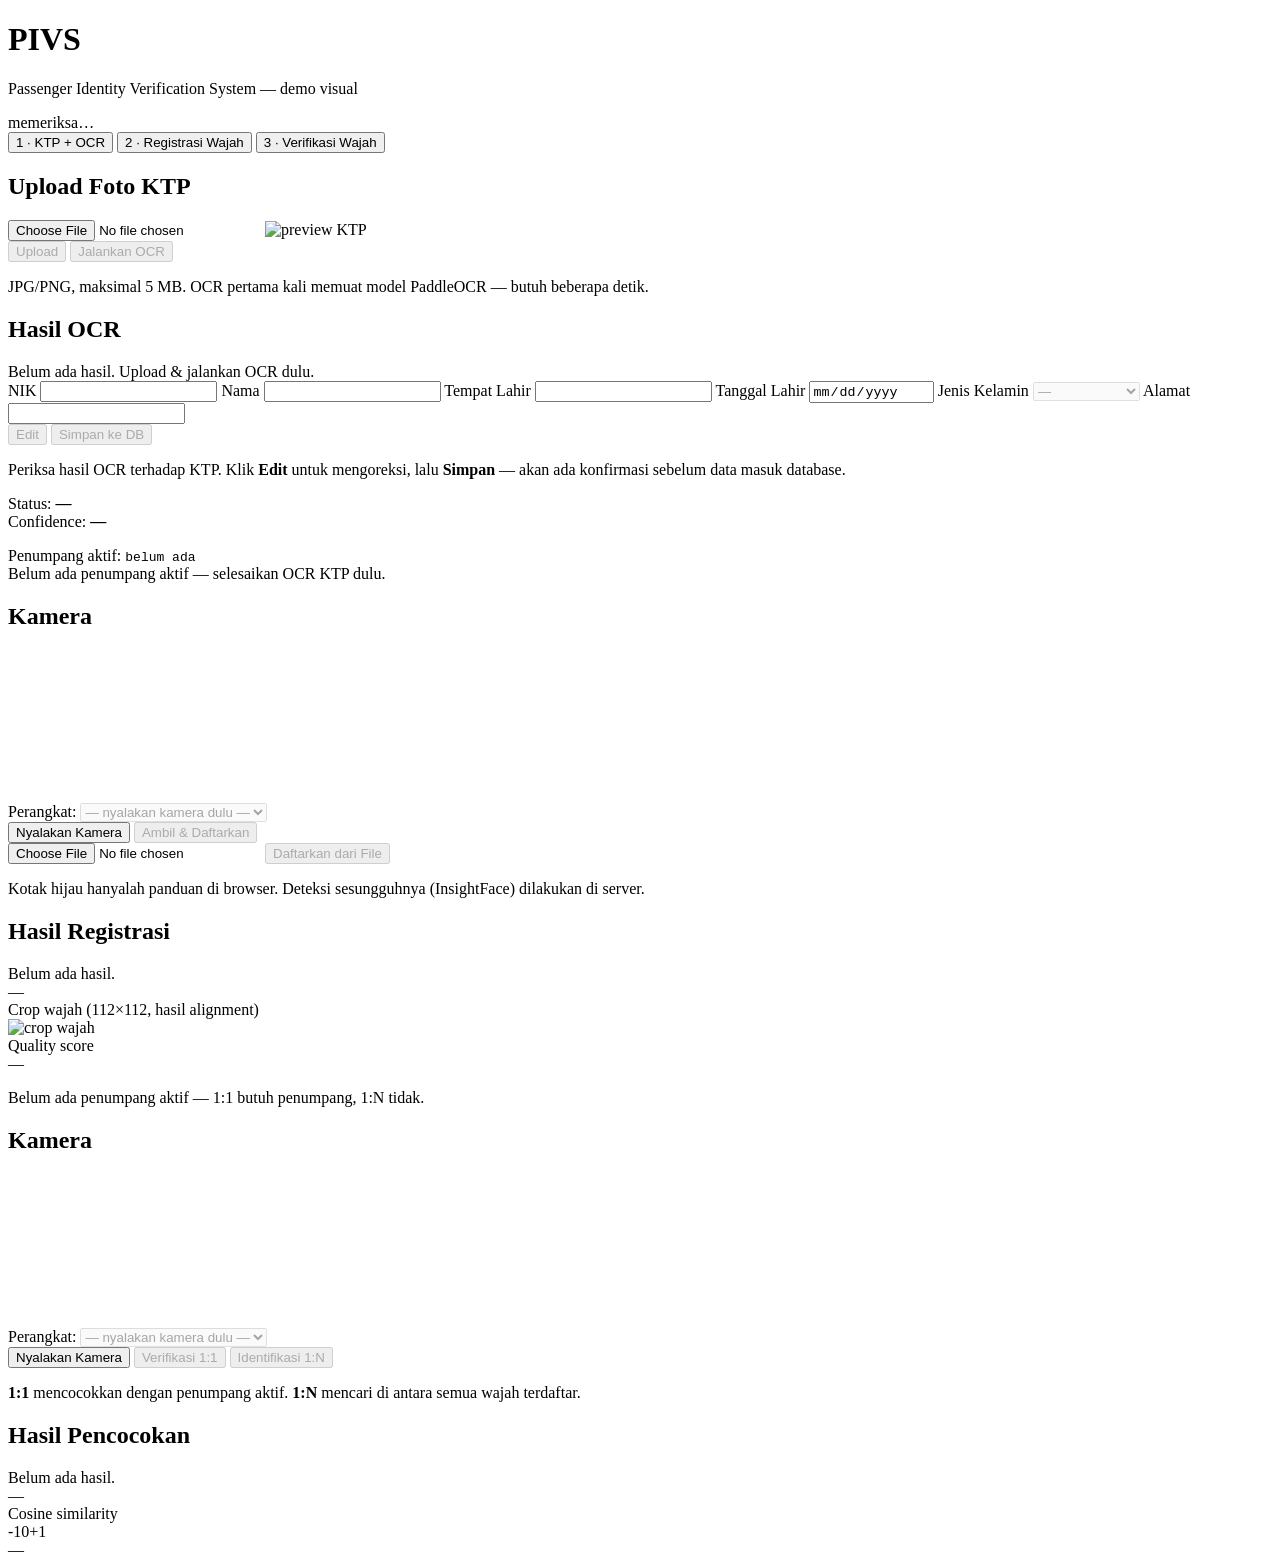
==== web/index.html @ a8b64d6a "Initial commit" ====
<!DOCTYPE html>
<html lang="id">
<head>
  <meta charset="utf-8" />
  <meta name="viewport" content="width=device-width, initial-scale=1" />
  <title>PIVS — Passenger Identity Verification System</title>
  <link rel="stylesheet" href="/ui/style.css" />
</head>
<body>
  <header>
    <h1>PIVS</h1>
    <p>Passenger Identity Verification System — demo visual</p>
    <span id="health" class="badge">memeriksa…</span>
  </header>

  <nav>
    <button class="tab active" data-panel="p-ktp">1 · KTP + OCR</button>
    <button class="tab" data-panel="p-face">2 · Registrasi Wajah</button>
    <button class="tab" data-panel="p-verify">3 · Verifikasi Wajah</button>
  </nav>

  <!-- ============================== 1. KTP ============================== -->
  <section id="p-ktp" class="panel active">
    <div class="grid">
      <div class="card">
        <h2>Upload Foto KTP</h2>
        <input type="file" id="ktpFile" accept="image/jpeg,image/png" />
        <img id="ktpPreview" class="preview hidden" alt="preview KTP" />
        <div class="row">
          <button id="btnUpload" class="primary" disabled>Upload</button>
          <button id="btnOcr" disabled>Jalankan OCR</button>
        </div>
        <p class="hint">JPG/PNG, maksimal 5 MB. OCR pertama kali memuat model
          PaddleOCR — butuh beberapa detik.</p>
        <div id="ktpStatus" class="status"></div>
      </div>

      <div class="card">
        <h2>Hasil OCR</h2>
        <div id="ocrEmpty" class="empty">Belum ada hasil. Upload &amp; jalankan OCR dulu.</div>

        <!-- Form hasil OCR. Awalnya READONLY: petugas meninjau dulu, baru
             menekan "Edit" bila ada yang perlu dikoreksi, lalu "Simpan". -->
        <form id="ocrForm" class="ocr-form hidden" autocomplete="off">
          <label>NIK
            <input id="f-nik" type="text" inputmode="numeric" maxlength="16"
                   pattern="\d{16}" readonly />
          </label>
          <label>Nama
            <input id="f-name" type="text" readonly />
          </label>
          <label>Tempat Lahir
            <input id="f-bplace" type="text" readonly />
          </label>
          <label>Tanggal Lahir
            <input id="f-bdate" type="date" readonly />
          </label>
          <label>Jenis Kelamin
            <select id="f-gender" disabled>
              <option value="">—</option>
              <option value="LAKI_LAKI">LAKI-LAKI</option>
              <option value="PEREMPUAN">PEREMPUAN</option>
            </select>
          </label>
          <label>Alamat
            <input id="f-address" type="text" readonly />
          </label>

          <div class="row">
            <button type="button" id="btnEdit" disabled>Edit</button>
            <button type="button" id="btnSave" class="primary" disabled>Simpan ke DB</button>
          </div>
          <p class="hint">Periksa hasil OCR terhadap KTP. Klik <b>Edit</b> untuk
            mengoreksi, lalu <b>Simpan</b> — akan ada konfirmasi sebelum data
            masuk database.</p>
        </form>

        <div id="ocrMeta" class="meta hidden">
          <div>Status: <b id="f-status">—</b></div>
          <div>Confidence: <b id="f-conf">—</b></div>
        </div>
        <ul id="ocrWarnings" class="warnings"></ul>
      </div>
    </div>

    <div class="card passenger-bar">
      <span>Penumpang aktif:</span>
      <code id="activePassenger">belum ada</code>
      <span id="activeName" class="muted"></span>
    </div>
  </section>

  <!-- ========================== 2. REGISTRASI ========================== -->
  <section id="p-face" class="panel">
    <div id="regTarget" class="target none">
      Belum ada penumpang aktif — selesaikan OCR KTP dulu.
    </div>
    <div class="grid">
      <div class="card">
        <h2>Kamera</h2>
        <div class="video-wrap">
          <video id="camReg" autoplay playsinline muted></video>
          <canvas id="ovlReg" class="overlay"></canvas>
        </div>
        <div class="cam-bar">
          <span class="muted">Perangkat:</span>
          <select id="camSelReg" class="cam-sel" disabled>
            <option>— nyalakan kamera dulu —</option>
          </select>
        </div>
        <div id="camInfoReg" class="cam-info"></div>
        <div class="row">
          <button id="btnCamReg" class="primary">Nyalakan Kamera</button>
          <button id="btnShotReg" disabled>Ambil &amp; Daftarkan</button>
        </div>
        <div class="row">
          <input type="file" id="faceFile" accept="image/jpeg,image/png" />
          <button id="btnFileReg" disabled>Daftarkan dari File</button>
        </div>
        <p class="hint">Kotak hijau hanyalah panduan di browser. Deteksi
          sesungguhnya (InsightFace) dilakukan di server.</p>
        <div id="regStatus" class="status"></div>
      </div>

      <div class="card">
        <h2>Hasil Registrasi</h2>
        <div id="regEmpty" class="empty">Belum ada hasil.</div>
        <div id="regResult" class="hidden">
          <div class="verdict" id="regVerdict">—</div>
          <div class="crop-wrap">
            <div>
              <div class="cap">Crop wajah (112×112, hasil alignment)</div>
              <img id="regCrop" class="crop" alt="crop wajah" />
            </div>
            <div class="scores">
              <div class="score-label">Quality score</div>
              <div class="bar"><div id="regQualityBar" class="fill"></div></div>
              <div id="regQualityVal" class="score-val">—</div>
              <div id="regEmbed" class="mono"></div>
            </div>
          </div>
          <table id="regMetrics" class="metrics"></table>
          <ul id="regReasons" class="warnings"></ul>
        </div>
      </div>
    </div>
  </section>

  <!-- ========================== 3. VERIFIKASI ========================== -->
  <section id="p-verify" class="panel">
    <div id="verTarget" class="target none">
      Belum ada penumpang aktif — 1:1 butuh penumpang, 1:N tidak.
    </div>
    <div class="grid">
      <div class="card">
        <h2>Kamera</h2>
        <div class="video-wrap">
          <video id="camVer" autoplay playsinline muted></video>
          <canvas id="ovlVer" class="overlay"></canvas>
        </div>
        <div class="cam-bar">
          <span class="muted">Perangkat:</span>
          <select id="camSelVer" class="cam-sel" disabled>
            <option>— nyalakan kamera dulu —</option>
          </select>
        </div>
        <div id="camInfoVer" class="cam-info"></div>
        <div class="row">
          <button id="btnCamVer" class="primary">Nyalakan Kamera</button>
          <button id="btnVerify" disabled>Verifikasi 1:1</button>
          <button id="btnIdentify" disabled>Identifikasi 1:N</button>
        </div>
        <p class="hint"><b>1:1</b> mencocokkan dengan penumpang aktif.
          <b>1:N</b> mencari di antara semua wajah terdaftar.</p>
        <div id="verStatus" class="status"></div>
      </div>

      <div class="card">
        <h2>Hasil Pencocokan</h2>
        <div id="verEmpty" class="empty">Belum ada hasil.</div>
        <div id="verResult" class="hidden">
          <div class="verdict" id="verVerdict">—</div>
          <div class="score-label">Cosine similarity</div>
          <div class="bar sim">
            <div id="simBar" class="fill"></div>
            <div id="simThreshold" class="threshold"></div>
          </div>
          <div class="sim-axis"><span>-1</span><span>0</span><span>+1</span></div>
          <div id="simVal" class="score-val">—</div>
          <table id="verMeta" class="metrics"></table>
        </div>
      </div>
    </div>
  </section>

  <script src="/ui/app.js"></script>
</body>
</html>
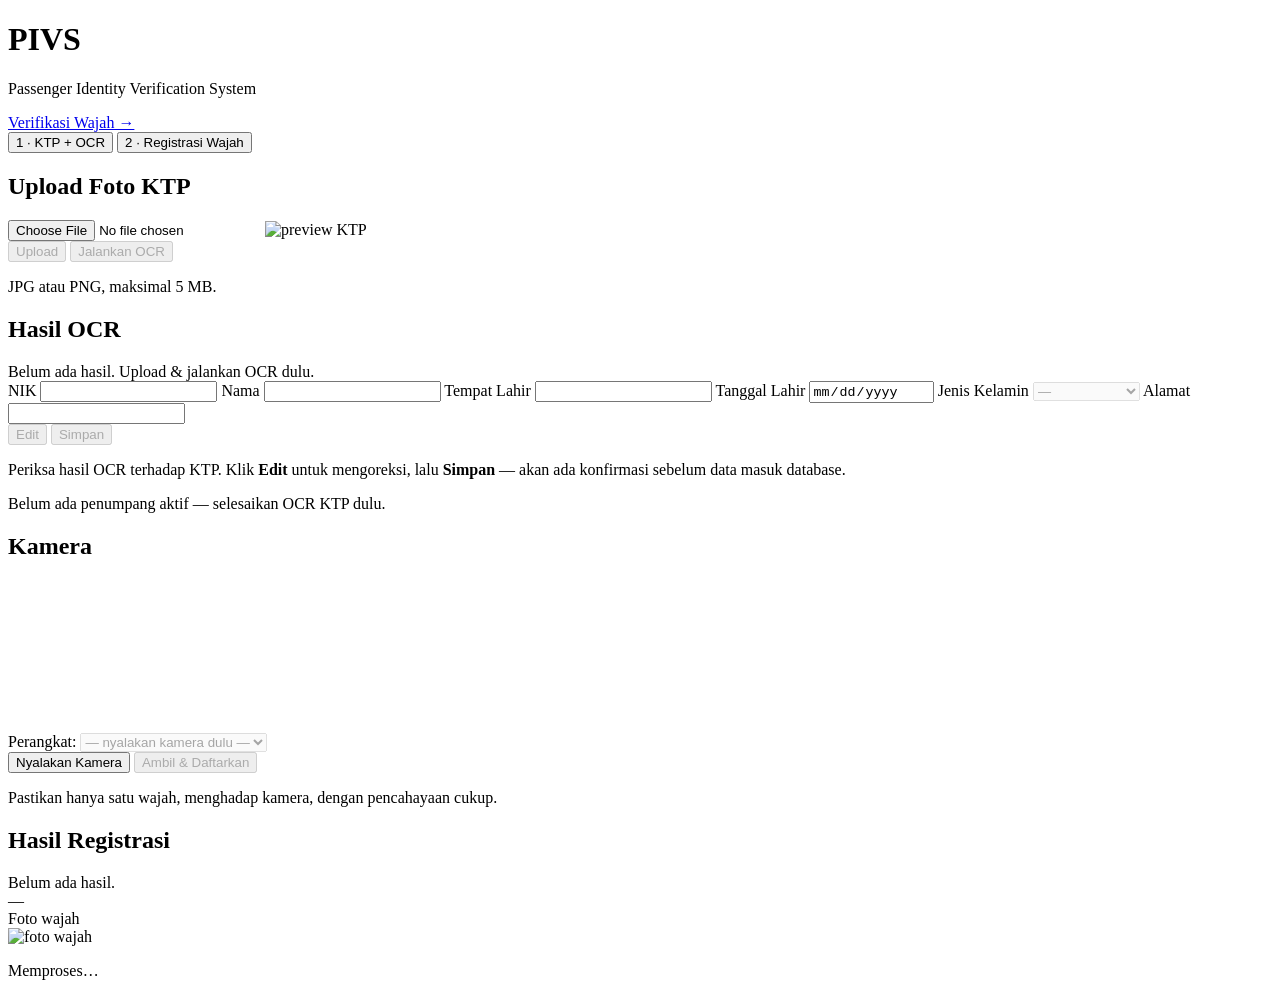
==== commit bce13814: "update model mathcing with axelera ai" ====
--- a/web/index.html
+++ b/web/index.html
@@ -4,19 +4,18 @@
   <meta charset="utf-8" />
   <meta name="viewport" content="width=device-width, initial-scale=1" />
   <title>PIVS — Passenger Identity Verification System</title>
-  <link rel="stylesheet" href="/ui/style.css" />
+  <link rel="stylesheet" href="/ui/style.css?v=7" />
 </head>
 <body>
   <header>
     <h1>PIVS</h1>
-    <p>Passenger Identity Verification System — demo visual</p>
-    <span id="health" class="badge">memeriksa…</span>
+    <p>Passenger Identity Verification System</p>
+    <a class="nav-link" href="/verify">Verifikasi Wajah →</a>
   </header>
 
   <nav>
     <button class="tab active" data-panel="p-ktp">1 · KTP + OCR</button>
     <button class="tab" data-panel="p-face">2 · Registrasi Wajah</button>
-    <button class="tab" data-panel="p-verify">3 · Verifikasi Wajah</button>
   </nav>
 
   <!-- ============================== 1. KTP ============================== -->
@@ -30,8 +29,7 @@
           <button id="btnUpload" class="primary" disabled>Upload</button>
           <button id="btnOcr" disabled>Jalankan OCR</button>
         </div>
-        <p class="hint">JPG/PNG, maksimal 5 MB. OCR pertama kali memuat model
-          PaddleOCR — butuh beberapa detik.</p>
+        <p class="hint">JPG atau PNG, maksimal 5 MB.</p>
         <div id="ktpStatus" class="status"></div>
       </div>
 
@@ -68,25 +66,15 @@
 
           <div class="row">
             <button type="button" id="btnEdit" disabled>Edit</button>
-            <button type="button" id="btnSave" class="primary" disabled>Simpan ke DB</button>
+            <button type="button" id="btnSave" class="primary" disabled>Simpan</button>
           </div>
           <p class="hint">Periksa hasil OCR terhadap KTP. Klik <b>Edit</b> untuk
             mengoreksi, lalu <b>Simpan</b> — akan ada konfirmasi sebelum data
             masuk database.</p>
         </form>
 
-        <div id="ocrMeta" class="meta hidden">
-          <div>Status: <b id="f-status">—</b></div>
-          <div>Confidence: <b id="f-conf">—</b></div>
-        </div>
         <ul id="ocrWarnings" class="warnings"></ul>
       </div>
-    </div>
-
-    <div class="card passenger-bar">
-      <span>Penumpang aktif:</span>
-      <code id="activePassenger">belum ada</code>
-      <span id="activeName" class="muted"></span>
     </div>
   </section>
 
@@ -113,12 +101,8 @@
           <button id="btnCamReg" class="primary">Nyalakan Kamera</button>
           <button id="btnShotReg" disabled>Ambil &amp; Daftarkan</button>
         </div>
-        <div class="row">
-          <input type="file" id="faceFile" accept="image/jpeg,image/png" />
-          <button id="btnFileReg" disabled>Daftarkan dari File</button>
-        </div>
-        <p class="hint">Kotak hijau hanyalah panduan di browser. Deteksi
-          sesungguhnya (InsightFace) dilakukan di server.</p>
+        <p class="hint">Pastikan hanya satu wajah, menghadap kamera, dengan
+          pencahayaan cukup.</p>
         <div id="regStatus" class="status"></div>
       </div>
 
@@ -129,70 +113,26 @@
           <div class="verdict" id="regVerdict">—</div>
           <div class="crop-wrap">
             <div>
-              <div class="cap">Crop wajah (112×112, hasil alignment)</div>
-              <img id="regCrop" class="crop" alt="crop wajah" />
-            </div>
-            <div class="scores">
-              <div class="score-label">Quality score</div>
-              <div class="bar"><div id="regQualityBar" class="fill"></div></div>
-              <div id="regQualityVal" class="score-val">—</div>
-              <div id="regEmbed" class="mono"></div>
+              <div class="cap">Foto wajah</div>
+              <img id="regCrop" class="crop" alt="foto wajah" />
             </div>
           </div>
-          <table id="regMetrics" class="metrics"></table>
           <ul id="regReasons" class="warnings"></ul>
         </div>
       </div>
     </div>
   </section>
 
-  <!-- ========================== 3. VERIFIKASI ========================== -->
-  <section id="p-verify" class="panel">
-    <div id="verTarget" class="target none">
-      Belum ada penumpang aktif — 1:1 butuh penumpang, 1:N tidak.
+  <!-- Verifikasi wajah kini di halaman terpisah: /verify -->
+
+  <!-- Preloader layar penuh: tampil saat OCR diproses. -->
+  <div id="preloader" class="preloader hidden">
+    <div class="preloader-box">
+      <span class="spinner-lg"></span>
+      <p id="preloaderText">Memproses…</p>
     </div>
-    <div class="grid">
-      <div class="card">
-        <h2>Kamera</h2>
-        <div class="video-wrap">
-          <video id="camVer" autoplay playsinline muted></video>
-          <canvas id="ovlVer" class="overlay"></canvas>
-        </div>
-        <div class="cam-bar">
-          <span class="muted">Perangkat:</span>
-          <select id="camSelVer" class="cam-sel" disabled>
-            <option>— nyalakan kamera dulu —</option>
-          </select>
-        </div>
-        <div id="camInfoVer" class="cam-info"></div>
-        <div class="row">
-          <button id="btnCamVer" class="primary">Nyalakan Kamera</button>
-          <button id="btnVerify" disabled>Verifikasi 1:1</button>
-          <button id="btnIdentify" disabled>Identifikasi 1:N</button>
-        </div>
-        <p class="hint"><b>1:1</b> mencocokkan dengan penumpang aktif.
-          <b>1:N</b> mencari di antara semua wajah terdaftar.</p>
-        <div id="verStatus" class="status"></div>
-      </div>
+  </div>
 
-      <div class="card">
-        <h2>Hasil Pencocokan</h2>
-        <div id="verEmpty" class="empty">Belum ada hasil.</div>
-        <div id="verResult" class="hidden">
-          <div class="verdict" id="verVerdict">—</div>
-          <div class="score-label">Cosine similarity</div>
-          <div class="bar sim">
-            <div id="simBar" class="fill"></div>
-            <div id="simThreshold" class="threshold"></div>
-          </div>
-          <div class="sim-axis"><span>-1</span><span>0</span><span>+1</span></div>
-          <div id="simVal" class="score-val">—</div>
-          <table id="verMeta" class="metrics"></table>
-        </div>
-      </div>
-    </div>
-  </section>
-
-  <script src="/ui/app.js"></script>
+  <script src="/ui/app.js?v=7"></script>
 </body>
 </html>
